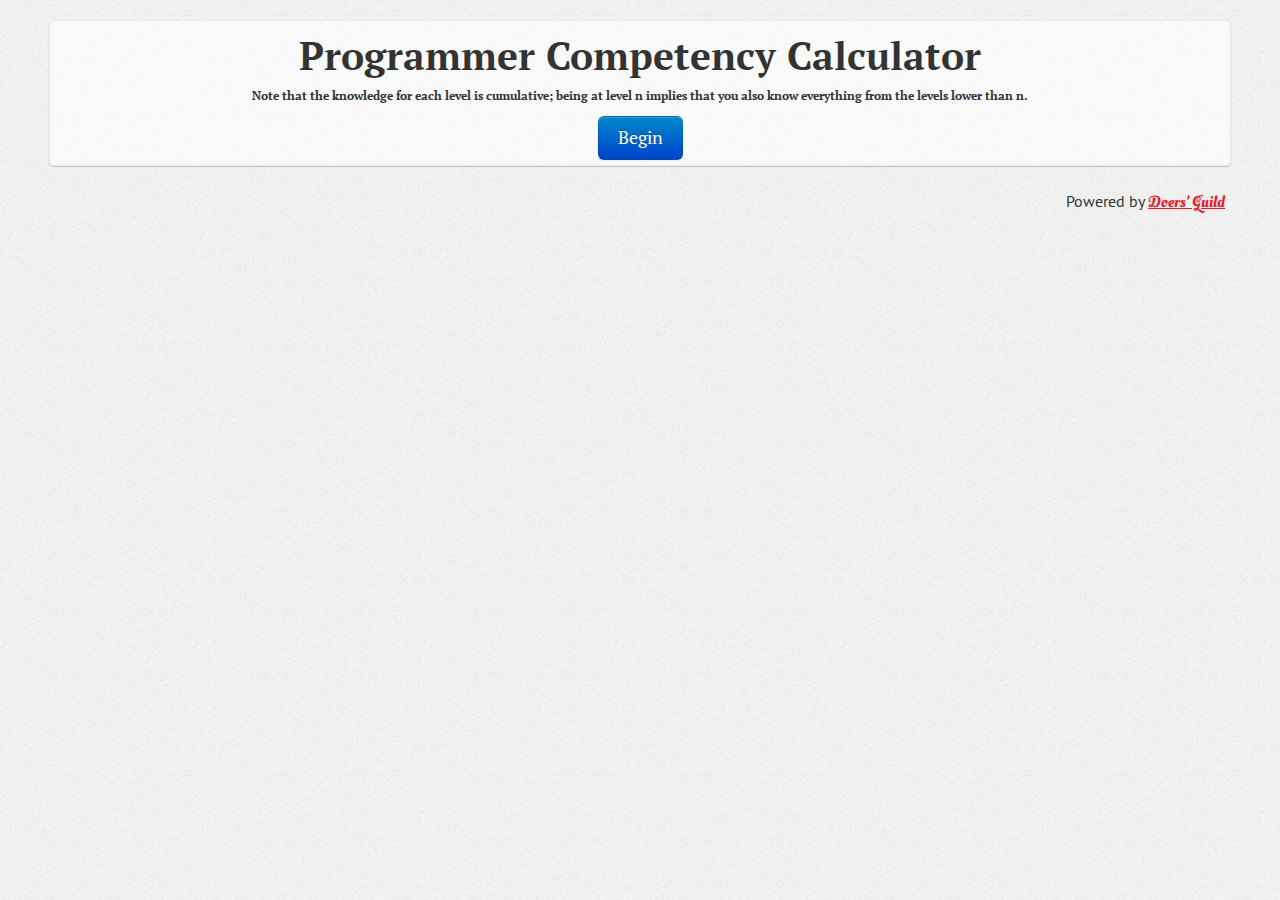
==== main.html @ 21a9eb7e "Functional Question slides" ====
<!DOCTYPE html>
<!--[if lt IE 7]>      <html class="no-js lt-ie9 lt-ie8 lt-ie7"> <![endif]-->
<!--[if IE 7]>         <html class="no-js lt-ie9 lt-ie8"> <![endif]-->
<!--[if IE 8]>         <html class="no-js lt-ie9"> <![endif]-->
<!--[if gt IE 8]><!-->
<html class="no-js">
    <!--<![endif]-->
    <head>
        <meta charset="utf-8">
        <meta http-equiv="X-UA-Compatible" content="IE=edge,chrome=1">
        <title>Programmer Competency Calculator</title>
        <meta name="description" content="Based on a popular HN post">
        <meta name="viewport" content="width=device-width">

        <link rel="stylesheet" href="css/bootstrap.min.css">
        <link rel="stylesheet" href="css/bootstrap-responsive.min.css">
        <link rel="stylesheet" href="css/font-awesome.min.css">
        <link rel="stylesheet" href="css/main.css">
        <link href='http://fonts.googleapis.com/css?family=PT+Sans|Oleo+Script+Swash+Caps:400,700|PT+Serif' rel='stylesheet' type='text/css'>

        <script src="phonegap.js" type="text/javascript"></script>

        <script src="js/libs/modernizr-2.6.2-respond-1.2.0.min.js" type="text/javascript"></script>

        <script type="text/javascript">
            (function() {"use strict";
                var startup = function() {
                    console.log("Head start");
                    Modernizr.load(["js/libs/jquery-2.0.3.min.js", "js/libs/bootstrap.min.js", "js/libs/jquery.cookie.js", "js/main.js"]);
                };

                console.log("Cordova Agent:" + window.cordovaAgent);
                if (window.cordovaAgent || window.device && (window.device.cordova || window.device.phonegap)) {
                    console.log("Congrats! You are on a device that is compatiable with Cordova");
                    document.addEventListener("deviceready", startup, false);
                } else {
                    console.error("You are on a device that is not compatiable with Cordova");
                    startup();
                }
            })();
        </script>
    </head>
    <body >
        <!--[if lt IE 9]>
        <p class="chromeframe">You are using an outdated browser. <a href="http://browsehappy.com/">Upgrade your browser today</a> or <a href="http://www.google.com/chromeframe/?redirect=true">install Google Chrome Frame</a> to better experience this site.</p>
        <![endif]-->
        <header class="container">
            <br/>
        </header>
        <div class="container content">
            <div id="homePage" class="page">
                <h1 class="title">Programmer Competency Calculator</h1>
                <h6>Note that the knowledge for each level is cumulative; being at level n implies that you also know everything from the levels lower than n.</h6>
                <div id="homePage_begin" class="btn btn-primary btn-large">
                    Begin
                </div>
            </div>
            <div id="questionsPage" class="page hide">
                <button id="questionsPage_section_prev" class="hide btn pull-left">
                    <i class="icon-double-angle-left"></i> Previous Section
                </button>
                <button id="questionsPage_section_next" class="hide btn pull-right">
                    Next Section <i class="icon-double-angle-right"></i>
                </button>
                <h1 class="title" id="questionsPage_title">Computer Science</h1>
                <div class="field content-well" id="questionsPage_field">
                    <div id="questionsPage_field_levelDisplay" class="level-display">
                        Level 0
                    </div>
                    <h3 id="questionsPage_subTitle" class="sub-title">Data Structures</h3>
                    <div class="choices">
                        <label for="questionsPage_field_level0" class="radio level0">
                            <input type="radio" id="questionsPage_field_level0" name="computerScience_dataStructures" value="0" checked="checked" />
                            <span id="questionsPage_field_text_level0">Doesn't know the difference between Arrays and LinkedLists </span></label>
                        <label for="questionsPage_field_level1" class="radio level1">
                            <input type="radio" id="questionsPage_field_level1" name="computerScience_dataStructures" value="1" />
                            <span id="questionsPage_field_text_level1">Able to explain and use Arrays, LinkedLists, Dictionaries etc in practical programming tasks </span></label>
                        <label for="questionsPage_field_level2" class="radio level2">
                            <input type="radio" id="questionsPage_field_level2" name="computerScience_dataStructures" value="2" />
                            <span id="questionsPage_field_text_level2">Knows space and time tradeoffs of the basic data structures, Arrays vs LinkedLists, Able to explain how hashtables can be implemented and can handle collisions, Priority queues and ways to implement them etc. </span></label>
                        <label for="questionsPage_field_level3" class="radio level3">
                            <input type="radio" id="questionsPage_field_level3" name="computerScience_dataStructures" value="3" />
                            <span id="questionsPage_field_text_level3">Knowledge of advanced data structures like B-trees, binomial and fibonacci heaps, AVL/Red Black trees, Splay Trees, Skip Lists, tries etc. </span></label>
                    </div>
                </div>
                <button id="questionsPage_prev" class="hide btn pull-left">
                    <i class="icon-angle-left"></i> Previous Topic
                </button>
                <button id="questionsPage_next" class="btn pull-right">
                    Next Topic <i class="icon-angle-right"></i>
                </button>
            </div>
        </div>
        <footer class="container">
            <div class="text-right">
                Powered by <a href="http://doersguild.com" class="doer-font doer-red" rel="external" target="_blank">Doers' Guild</a>
            </div>
        </footer>
    </body>
</html>
---- css/main.css ----
/* ==========================================================================
 Doers' custom styles
 ========================================================================== */
body {
    background: url('../img/darkgrain.png');
    font-family: 'PT Sans', "Helvetica Neue", Helvetica, Arial, sans-serif;
    font-size: 16px;
    text-align: center;
}

h1, h2, h3, h4, h5, h6, .title, .btn-large {
    font-family: 'PT Serif', Georgia, serif;
}
::-moz-selection {
    background: #c12e28;
    color: #fff;
}
::selection {
    background: #c12e28;
    color: #fff;
}

.img-tiny {
    max-height: 40px;
    max-width: 40px;
    vertical-align: middle;
}

.doer-font {
    font-family: 'Oleo Script Swash Caps', 'Script MT Bold', sans-serif;
}

.doer-red, .doer-red a {
    color: #ED1C24;
}
a.doer-font {
    /* Add an underline for all links*/
    text-decoration: underline;
}

.content {
    background-color: #fcfcfc;
    background-color: rgba(252, 252, 252, 0.75);
    padding: 5px;
    margin-bottom: 25px;
    border: 1px solid #eaeaea;
    -moz-box-shadow: 0px 1px 1px rgba(0,0,0,0.2);
    -webkit-box-shadow: 0px 1px 1px rgba(0,0,0,0.2);
    box-shadow: 0px 1px 1px rgba(0,0,0,0.2);
    -webkit-border-radius: 5px;
    -moz-border-radius: 5px;
    border-radius: 5px;
}

.content-well {
    margin: 20px -5px;
    padding: 10px;
    background-color: #f5f5f5;
    border: 1px solid #e3e3e3;
    border-right: none;
    border-left: none;
    -webkit-box-shadow: inset 0 1px 1px rgba(0,0,0,0.05);
    -moz-box-shadow: inset 0 1px 1px rgba(0,0,0,0.05);
    box-shadow: inset 0px 0px 1px 1px rgba(0,0,0,0.05);
}

.content-well-base {
    margin-left: -5px;
    margin-right: -5px;
    border-right: none;
    border-left: none;
    -webkit-box-shadow: inset 0 1px 1px rgba(0,0,0,0.05);
    -moz-box-shadow: inset 0 1px 1px rgba(0,0,0,0.05);
    box-shadow: inset 0px 0px 1px 1px rgba(0,0,0,0.05);
    -moz-border-radius: 0;
    -webkit-border-radius: 0;
    border-radius: 0;
}

/* Common */
.page {
    /* A generic class for pages */
    text-align: center;
    vertical-align: middle;
}
.emblem {
    /* A generic class for all icons; Using emblem because icon conflicts with Bootstrap */
    background-image: url("../img/emblems/circle_grey.png");
    height: 64px;
    width: 64px;
    display: inline-block;
    background-size: contain;
    background-repeat: no-repeat;
}
.emblem.emblem-small {
    /* A generic class for all icons; Using emblem because icon conflicts with Bootstrap */
    height: 32px;
    width: 32px
}
.inline-block {
    /* To display in a single row*/
    display: inline;
    display: inline-block;
}
.div-table {
    /* To treat div like a table*/
    display: table;
    vertical-align: middle;
    text-align: center;
}
.div-table > * {
    display: table-cell;
    vertical-align: middle;
    text-align: center;
}
.radio input[type="radio"] {
    margin: 5px;
}
/* Home Page */
/* Game Pages */

.level-display {
    float: right;
    font-size: 80%;
    margin-right: 5px;
}

.field {
    padding: 5px 2px;
}
/* Fancy Zebra-Striping */
.field:nth-child(odd) {
    background: #fcfcfc;
}
.choices {
    background: ivory;
}
.choices > * {
    background: whitesmoke;
    padding: 10px 1px;
    text-align: left;
    margin: 3px auto;
}
.choices > *:nth-child(odd) {
    background: #fcfcfc;
}
.field:nth-child(odd) .choices > * {
    background: #fcfcfc;
}
.field:nth-child(odd) .choices > *:nth-child(odd) {
    background: whitesmoke;
}
.field .choices > *:hover, .field .choices > *:active, .choices > *:hover, .choices > *:active, .field:nth-child(odd) .choices > *:hover, .field:nth-child(odd) .choices > *:active {
    background: lemonchiffon;
}
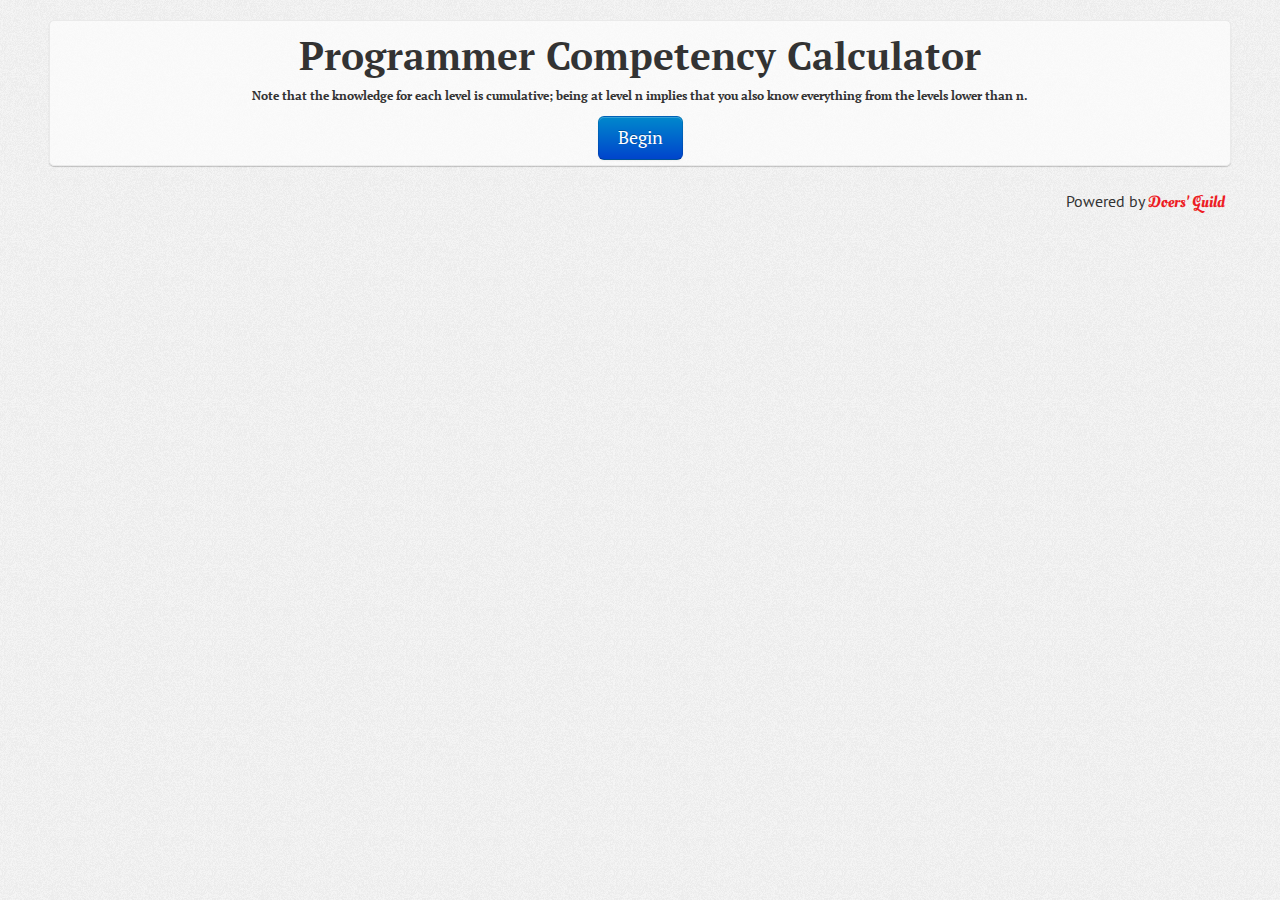
==== commit 2688aab5: "Implemented previous and next sections" ====
--- a/main.html
+++ b/main.html
@@ -56,16 +56,19 @@
                 </div>
             </div>
             <div id="questionsPage" class="page hide">
-                <button id="questionsPage_section_prev" class="hide btn pull-left">
-                    <i class="icon-double-angle-left"></i> Previous Section
+                <button id="questionsPage_section_prev" class="hide btn pull-left" title="Previous Section">
+                    <i class="icon-double-angle-left icon-large"></i>
                 </button>
-                <button id="questionsPage_section_next" class="hide btn pull-right">
-                    Next Section <i class="icon-double-angle-right"></i>
+                <button id="questionsPage_section_next" class="btn pull-right" title="Next Section">
+                    <i class="icon-double-angle-right icon-large"></i>
                 </button>
                 <h1 class="title" id="questionsPage_title">Computer Science</h1>
                 <div class="field content-well" id="questionsPage_field">
-                    <div id="questionsPage_field_levelDisplay" class="level-display">
+                    <div id="questionsPage_field_levelDisplay" class="text-small pull-right">
                         Level 0
+                    </div>
+                    <div id="questionsPage_field_itemIndex" class="text-small pull-left">
+                        0 of 0
                     </div>
                     <h3 id="questionsPage_subTitle" class="sub-title">Data Structures</h3>
                     <div class="choices">
@@ -83,11 +86,11 @@
                             <span id="questionsPage_field_text_level3">Knowledge of advanced data structures like B-trees, binomial and fibonacci heaps, AVL/Red Black trees, Splay Trees, Skip Lists, tries etc. </span></label>
                     </div>
                 </div>
-                <button id="questionsPage_prev" class="hide btn pull-left">
-                    <i class="icon-angle-left"></i> Previous Topic
+                <button id="questionsPage_prev" class="hide btn pull-left" title="Previous Topic">
+                    <i class="icon-angle-left icon-large"></i>
                 </button>
-                <button id="questionsPage_next" class="btn pull-right">
-                    Next Topic <i class="icon-angle-right"></i>
+                <button id="questionsPage_next" class="btn pull-right" title="Next Topic">
+                    <i class="icon-angle-right icon-large"></i>
                 </button>
             </div>
         </div>
--- a/css/main.css
+++ b/css/main.css
@@ -30,12 +30,8 @@
     font-family: 'Oleo Script Swash Caps', 'Script MT Bold', sans-serif;
 }
 
-.doer-red, .doer-red a {
+.doer-red, .doer-red a, .doer-red a:hover, a.doer-red, a.doer-red:hover {
     color: #ED1C24;
-}
-a.doer-font {
-    /* Add an underline for all links*/
-    text-decoration: underline;
 }
 
 .content {
@@ -119,10 +115,14 @@
 /* Home Page */
 /* Game Pages */
 
-.level-display {
-    float: right;
+.text-small {
     font-size: 80%;
+}
+.text-small.pull-right {
     margin-right: 5px;
+}
+.text-small.pull-left {
+    margin-left: 5px;
 }
 
 .field {
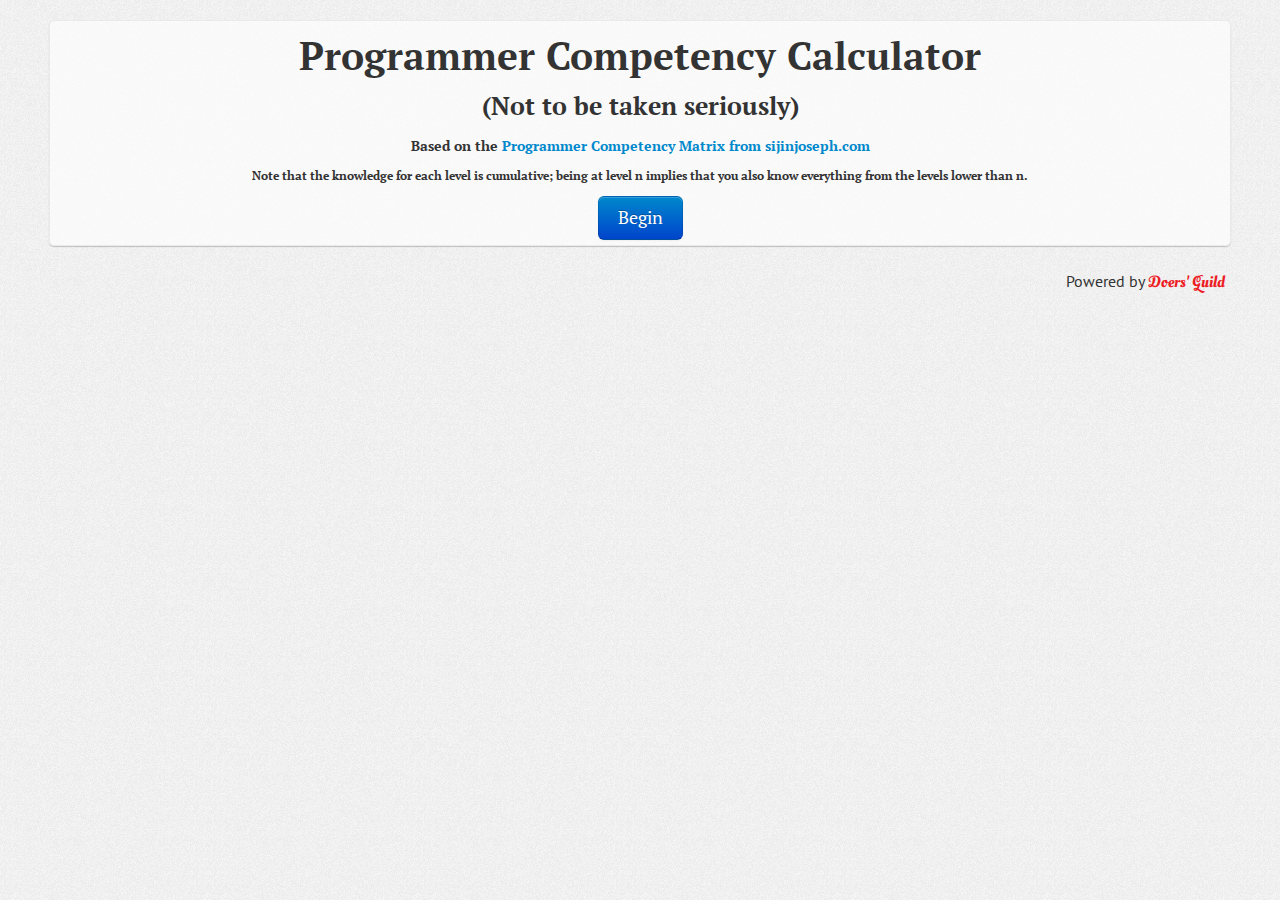
==== commit e0e02d4c: "Added a reference to the source" ====
--- a/main.html
+++ b/main.html
@@ -50,18 +50,14 @@
         <div class="container content">
             <div id="homePage" class="page">
                 <h1 class="title">Programmer Competency Calculator</h1>
+                <h3>(Not to be taken seriously)</h3>
+                <h5>Based on the <a href="http://sijinjoseph.com/programmer-competency-matrix/" target="_blank" rel="external">Programmer Competency Matrix from sijinjoseph.com</a></h5>
                 <h6>Note that the knowledge for each level is cumulative; being at level n implies that you also know everything from the levels lower than n.</h6>
                 <div id="homePage_begin" class="btn btn-primary btn-large">
                     Begin
                 </div>
             </div>
             <div id="questionsPage" class="page hide">
-                <button id="questionsPage_section_prev" class="hide btn pull-left" title="Previous Section">
-                    <i class="icon-double-angle-left icon-large"></i>
-                </button>
-                <button id="questionsPage_section_next" class="btn pull-right" title="Next Section">
-                    <i class="icon-double-angle-right icon-large"></i>
-                </button>
                 <h1 class="title" id="questionsPage_title">Computer Science</h1>
                 <div class="field content-well" id="questionsPage_field">
                     <div id="questionsPage_field_levelDisplay" class="text-small pull-right">
@@ -86,10 +82,16 @@
                             <span id="questionsPage_field_text_level3">Knowledge of advanced data structures like B-trees, binomial and fibonacci heaps, AVL/Red Black trees, Splay Trees, Skip Lists, tries etc. </span></label>
                     </div>
                 </div>
-                <button id="questionsPage_prev" class="hide btn pull-left" title="Previous Topic">
+                <button id="questionsPage_section_prev" class="hide btn btn-large pull-left" title="Previous Section">
+                    <i class="icon-double-angle-left icon-large"></i>
+                </button>
+                <button id="questionsPage_section_next" class="btn btn-large pull-right" title="Next Section">
+                    <i class="icon-double-angle-right icon-large"></i>
+                </button>
+                <button id="questionsPage_prev" class="hide btn btn-large pull-left" title="Previous Topic">
                     <i class="icon-angle-left icon-large"></i>
                 </button>
-                <button id="questionsPage_next" class="btn pull-right" title="Next Topic">
+                <button id="questionsPage_next" class="btn btn-large pull-right" title="Next Topic">
                     <i class="icon-angle-right icon-large"></i>
                 </button>
             </div>
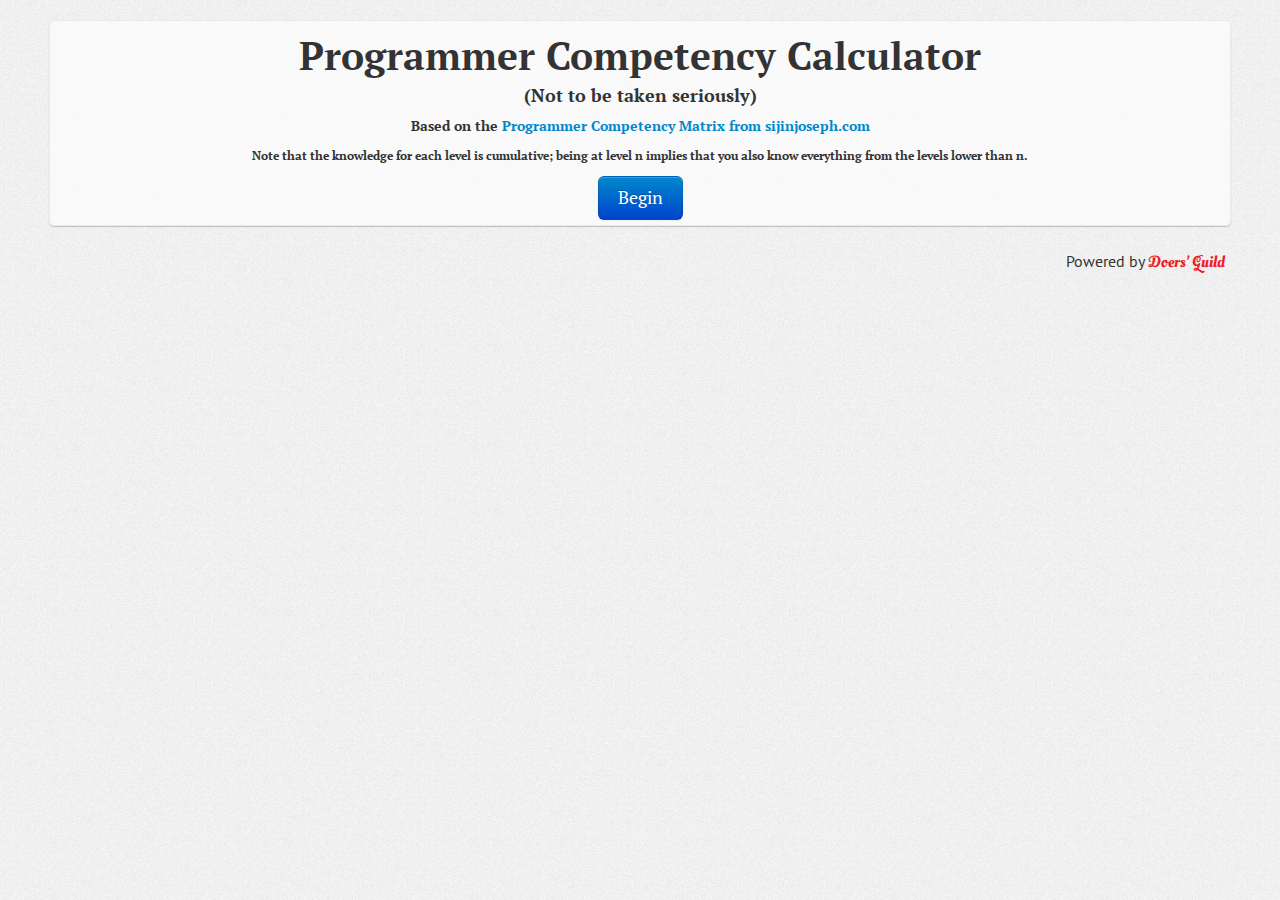
==== commit 01e40c62: "Reduce text size" ====
--- a/main.html
+++ b/main.html
@@ -26,7 +26,7 @@
             (function() {"use strict";
                 var startup = function() {
                     console.log("Head start");
-                    Modernizr.load(["js/libs/jquery-2.0.3.min.js", "js/libs/bootstrap.min.js", "js/libs/jquery.cookie.js", "js/main.js"]);
+                    Modernizr.load(["js/libs/jquery-2.0.3.min.js", "js/libs/bootstrap.min.js", "js/libs/jquery.mobile-events.min.js", "js/main.js"]);
                 };
 
                 console.log("Cordova Agent:" + window.cordovaAgent);
@@ -50,7 +50,7 @@
         <div class="container content">
             <div id="homePage" class="page">
                 <h1 class="title">Programmer Competency Calculator</h1>
-                <h3>(Not to be taken seriously)</h3>
+                <h4>(Not to be taken seriously)</h4>
                 <h5>Based on the <a href="http://sijinjoseph.com/programmer-competency-matrix/" target="_blank" rel="external">Programmer Competency Matrix from sijinjoseph.com</a></h5>
                 <h6>Note that the knowledge for each level is cumulative; being at level n implies that you also know everything from the levels lower than n.</h6>
                 <div id="homePage_begin" class="btn btn-primary btn-large">
@@ -58,7 +58,7 @@
                 </div>
             </div>
             <div id="questionsPage" class="page hide">
-                <h1 class="title" id="questionsPage_title">Computer Science</h1>
+                <h2 class="title" id="questionsPage_title">Computer Science</h2>
                 <div class="field content-well" id="questionsPage_field">
                     <div id="questionsPage_field_levelDisplay" class="text-small pull-right">
                         Level 0
@@ -82,17 +82,32 @@
                             <span id="questionsPage_field_text_level3">Knowledge of advanced data structures like B-trees, binomial and fibonacci heaps, AVL/Red Black trees, Splay Trees, Skip Lists, tries etc. </span></label>
                     </div>
                 </div>
-                <button id="questionsPage_section_prev" class="hide btn btn-large pull-left" title="Previous Section">
-                    <i class="icon-double-angle-left icon-large"></i>
+                <div class="center text-center">
+                    <button id="questionsPage_section_prev" class="hide btn btn-large pull-left margin-bottom5" title="Previous Section">
+                        <i class="icon-double-angle-left icon-large"></i>
+                    </button>
+                    <button id="questionsPage_section_next" class="btn btn-large pull-right margin-bottom5" title="Next Section">
+                        <i class="icon-double-angle-right icon-large"></i>
+                    </button>
+                    <button id="questionsPage_prev" class="hide btn btn-large pull-left margin-bottom5" title="Previous Topic">
+                        <i class="icon-angle-left icon-large"></i>
+                    </button>
+                    <button id="questionsPage_next" class="btn btn-large pull-right margin-bottom5" title="Next Topic">
+                        <i class="icon-angle-right icon-large"></i>
+                    </button>
+                    <button id="questionsPage_summary" class="btn btn-large margin-bottom5" title="Summary">
+                        <i class="icon-book icon-large"></i> Summary
+                    </button>
+                </div>
+            </div>
+            <div id="summaryPage" class="page hide">
+                <button class="btn btn-large pull-left button-back">
+                    <i class="icon-circle-arrow-left icon-large"></i> Back
                 </button>
-                <button id="questionsPage_section_next" class="btn btn-large pull-right" title="Next Section">
-                    <i class="icon-double-angle-right icon-large"></i>
-                </button>
-                <button id="questionsPage_prev" class="hide btn btn-large pull-left" title="Previous Topic">
-                    <i class="icon-angle-left icon-large"></i>
-                </button>
-                <button id="questionsPage_next" class="btn btn-large pull-right" title="Next Topic">
-                    <i class="icon-angle-right icon-large"></i>
+                <h2>Score Summary: </h2>
+                <div id="summaryPage_summary" class="content-well"></div>
+                <button class="btn btn-large pull-left button-back">
+                    <i class="icon-circle-arrow-left icon-large"></i> Back
                 </button>
             </div>
         </div>
--- a/css/main.css
+++ b/css/main.css
@@ -153,3 +153,7 @@
 .field .choices > *:hover, .field .choices > *:active, .choices > *:hover, .choices > *:active, .field:nth-child(odd) .choices > *:hover, .field:nth-child(odd) .choices > *:active {
     background: lemonchiffon;
 }
+
+.margin-bottom5 {
+    margin-bottom: 5px;
+}
